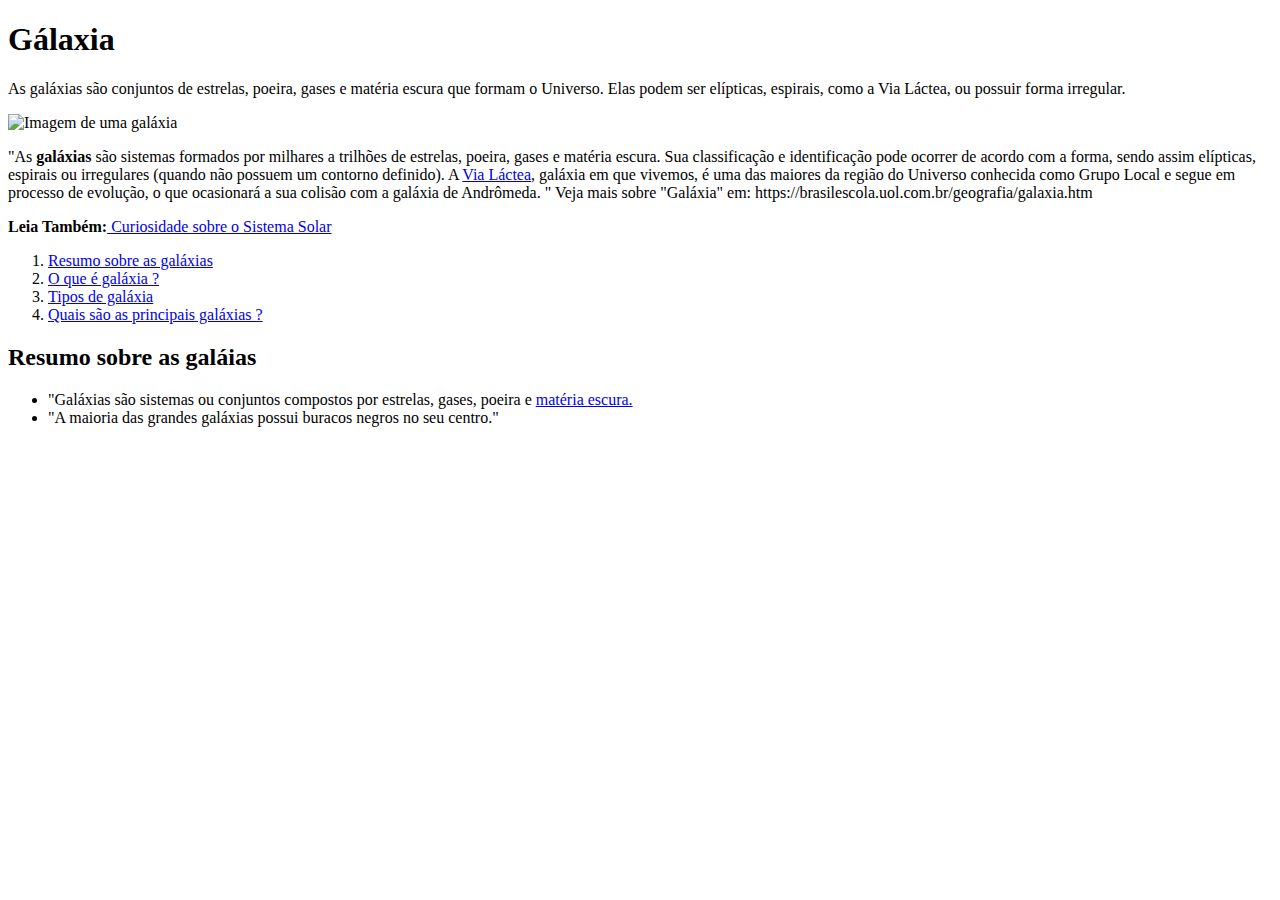
==== index.html @ 9a888fc7 "início do exercício" ====
<!DOCTYPE html>
<html lang="en">
<head>
    <meta charset="UTF-8">
    <meta http-equiv="X-UA-Compatible" content="IE=edge">
    <meta name="viewport" content="width=device-width, initial-scale=1.0">
    <title>Galáxia</title>
</head>
<body>
    <H1>Gálaxia</H1>


    <p>As galáxias são conjuntos de estrelas, poeira, gases e matéria escura que formam o Universo. Elas podem ser elípticas, espirais, como a Via Láctea, ou possuir forma irregular.



    </p>

    
    <img src="https://s5.static.brasilescola.uol.com.br/be/2021/09/galaxia-do-triangulo.jpg" alt="Imagem de uma galáxia">

    <p>"As <b>galáxias</b> são sistemas formados por milhares a trilhões de estrelas, poeira, gases e matéria escura. Sua classificação e identificação pode ocorrer de acordo com a forma, sendo assim elípticas, espirais ou irregulares (quando não possuem um contorno definido). A <a href="https://brasilescola.uol.com.br/geografia/via-lactea.htm">Via Láctea</a>, galáxia em que vivemos, é uma das maiores da região do Universo conhecida como Grupo Local e segue em processo de evolução, o que ocasionará a sua colisão com a galáxia de Andrômeda.

        "
        
        Veja mais sobre "Galáxia" em: https://brasilescola.uol.com.br/geografia/galaxia.htm</p>

        
        <p><b>Leia Também:</b><a href="https://brasilescola.uol.com.br/fisica/curiosidades-sobre-sistema-solar.htm"> Curiosidade sobre o Sistema Solar</a></p>

     <ol>
        <li><a href="https://brasilescola.uol.com.br/geografia/galaxia.htm#Resumo+sobre+as+gal%C3%A1xias">Resumo sobre as galáxias</a></li>
        <li><a href="https://brasilescola.uol.com.br/geografia/galaxia.htm#O+que+%C3%A9+gal%C3%A1xia%3F">O que é galáxia ?</a></li>
        <li><a href="https://brasilescola.uol.com.br/geografia/galaxia.htm#Tipos+de+gal%C3%A1xia+">Tipos de galáxia</a></li>
        <li><a href="https://brasilescola.uol.com.br/geografia/galaxia.htm#Quais+s%C3%A3o+as+principais+gal%C3%A1xias%3F">Quais são as principais galáxias ?</a></li>

     </ol>

     <h2>Resumo sobre as galáias</h2>

    <ul>
        <li>"Galáxias são sistemas ou conjuntos compostos por estrelas, gases, poeira e <a href="https://brasilescola.uol.com.br/o-que-e/fisica/o-que-e-materia-escura.htm">matéria escura.</a>
        <li>"A maioria das grandes galáxias possui buracos negros no seu centro."

        </li>

    </li>
    </ul>

</body>
    
</body>
</html>
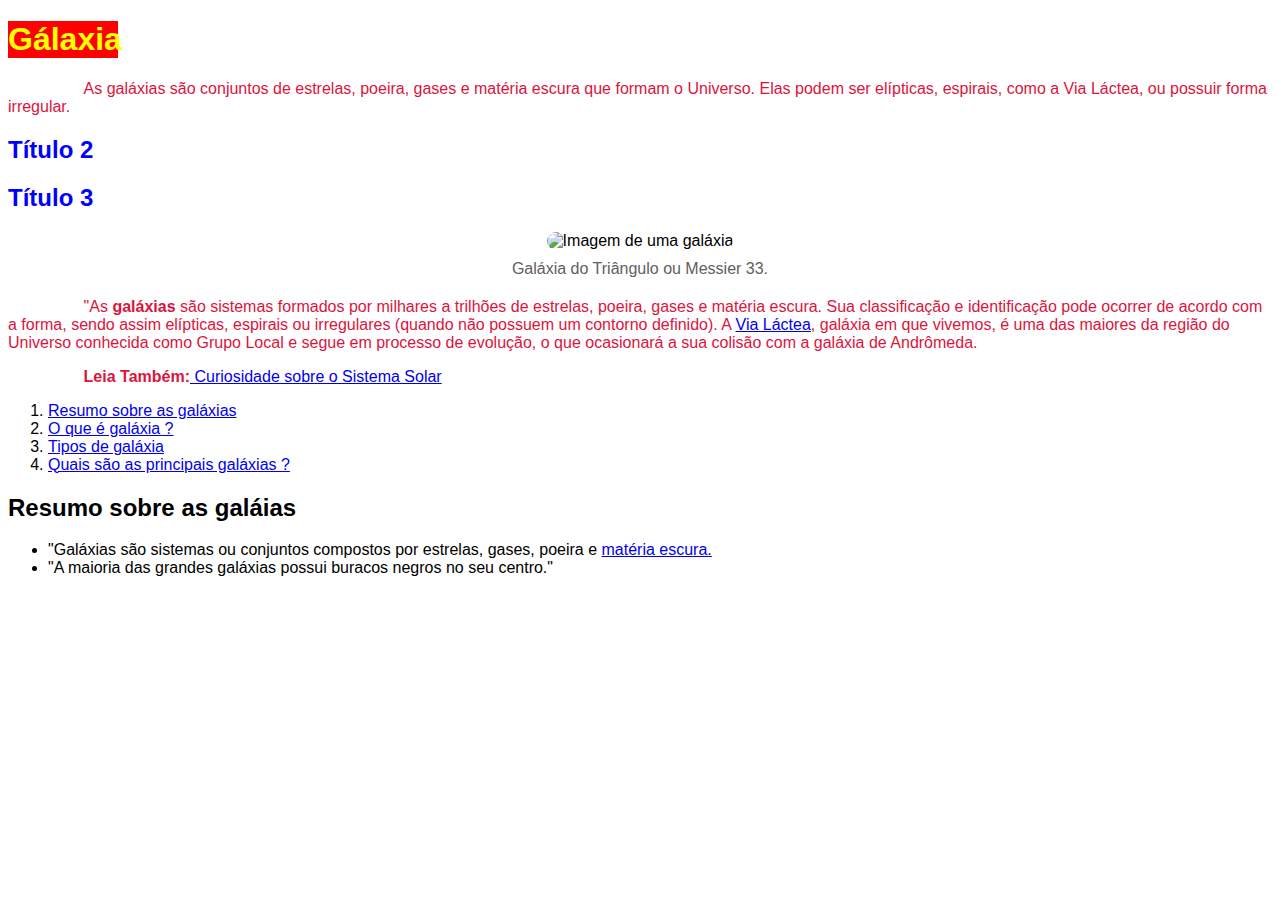
==== commit c4d77856: "tá ficando bom" ====
--- a/index.html
+++ b/index.html
@@ -4,10 +4,28 @@
     <meta charset="UTF-8">
     <meta http-equiv="X-UA-Compatible" content="IE=edge">
     <meta name="viewport" content="width=device-width, initial-scale=1.0">
+    <link rel="stylesheet" href="style.css">
     <title>Galáxia</title>
 </head>
+<style>
+    p{
+        color: crimson;
+        text-indent: 2cm;
+    }
+    
+    .center {
+  display: block;
+  margin-left: auto;
+  margin-right: auto;
+  width: 50%;
+  border-radius: 30px
+    }
+
+
+
+</style>
 <body>
-    <H1>Gálaxia</H1>
+    <h1 style="color: yellow; background-color:red; width: 110px; text-aling: center; ">Gálaxia</h1>
 
 
     <p>As galáxias são conjuntos de estrelas, poeira, gases e matéria escura que formam o Universo. Elas podem ser elípticas, espirais, como a Via Láctea, ou possuir forma irregular.
@@ -16,27 +34,33 @@
 
     </p>
 
-    
-    <img src="https://s5.static.brasilescola.uol.com.br/be/2021/09/galaxia-do-triangulo.jpg" alt="Imagem de uma galáxia">
+    <div style="color:blue;">
+        <h2>Título 2</h2>
+        <h2>Título 3</h2>
+    </div>
+
+    <div id="img-legend">
+        <img src="https://s5.static.brasilescola.uol.com.br/be/2021/09/galaxia-do-triangulo.jpg" alt="Imagem de uma galáxia">
+    <figcaption>Galáxia do Triângulo ou Messier 33.</figcaption>
+    </div>
+
 
     <p>"As <b>galáxias</b> são sistemas formados por milhares a trilhões de estrelas, poeira, gases e matéria escura. Sua classificação e identificação pode ocorrer de acordo com a forma, sendo assim elípticas, espirais ou irregulares (quando não possuem um contorno definido). A <a href="https://brasilescola.uol.com.br/geografia/via-lactea.htm">Via Láctea</a>, galáxia em que vivemos, é uma das maiores da região do Universo conhecida como Grupo Local e segue em processo de evolução, o que ocasionará a sua colisão com a galáxia de Andrômeda.
 
-        "
-        
-        Veja mais sobre "Galáxia" em: https://brasilescola.uol.com.br/geografia/galaxia.htm</p>
+        </p>
 
         
         <p><b>Leia Também:</b><a href="https://brasilescola.uol.com.br/fisica/curiosidades-sobre-sistema-solar.htm"> Curiosidade sobre o Sistema Solar</a></p>
 
-     <ol>
+    <ol>
         <li><a href="https://brasilescola.uol.com.br/geografia/galaxia.htm#Resumo+sobre+as+gal%C3%A1xias">Resumo sobre as galáxias</a></li>
         <li><a href="https://brasilescola.uol.com.br/geografia/galaxia.htm#O+que+%C3%A9+gal%C3%A1xia%3F">O que é galáxia ?</a></li>
         <li><a href="https://brasilescola.uol.com.br/geografia/galaxia.htm#Tipos+de+gal%C3%A1xia+">Tipos de galáxia</a></li>
         <li><a href="https://brasilescola.uol.com.br/geografia/galaxia.htm#Quais+s%C3%A3o+as+principais+gal%C3%A1xias%3F">Quais são as principais galáxias ?</a></li>
 
-     </ol>
+    </ol>
 
-     <h2>Resumo sobre as galáias</h2>
+    <h2>Resumo sobre as galáias</h2>
 
     <ul>
         <li>"Galáxias são sistemas ou conjuntos compostos por estrelas, gases, poeira e <a href="https://brasilescola.uol.com.br/o-que-e/fisica/o-que-e-materia-escura.htm">matéria escura.</a>
--- a/style.css
+++ b/style.css
@@ -0,0 +1,24 @@
+body {
+    font-family: Verdana, Geneva, Tahoma, sans-serif; 
+    background-color: white
+}
+
+#img-legend {
+    text-align: center;
+}
+
+div > img {
+    border-radius: 30px;
+}
+
+#img-legend > figcaption {
+    ont-size: 15px;
+    font-weight: 300;
+    width: -webkit-fit-content;
+    width: -moz-fit-content;
+    width: fit-content;
+    margin: auto;
+    color: #606060;
+    margin-top: 10px;
+    margin-bottom: 20px;
+}
